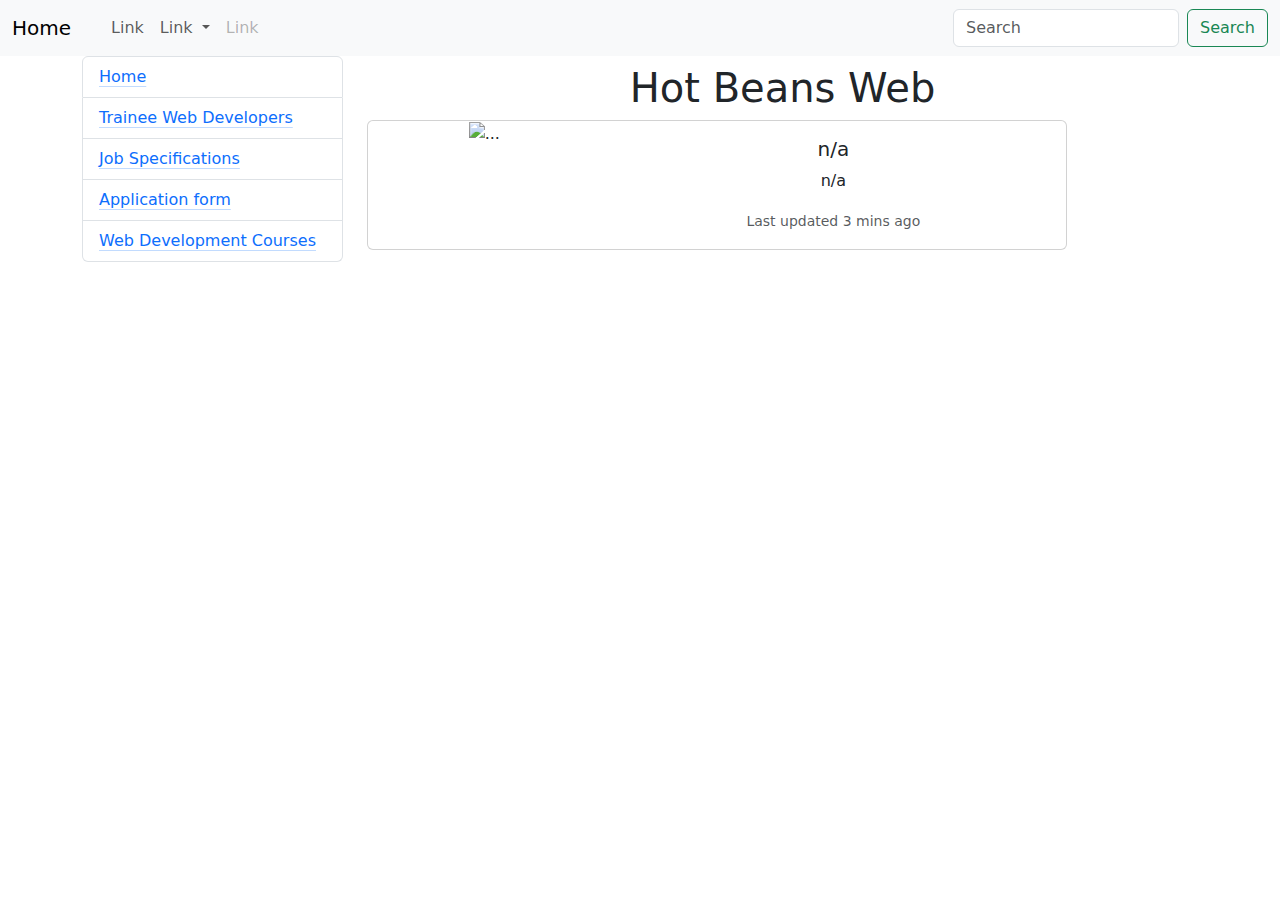
==== html files/index.html @ 2b191bf1 "added options buttons" ====
<!DOCTYPE html>
<html lang="en">
<head>
    <meta charset="UTF-8">
    <meta name="viewport" content="width=device-width, initial-scale=1.0">
    <title>Hot Beans Web</title>
    <link href="https://cdn.jsdelivr.net/npm/bootstrap@5.3.3/dist/css/bootstrap.min.css" rel="stylesheet" integrity="sha384-QWTKZyjpPEjISv5WaRU9OFeRpok6YctnYmDr5pNlyT2bRjXh0JMhjY6hW+ALEwIH" crossorigin="anonymous">
   

<body>

    <header>
        <nav><nav class="navbar navbar-expand-lg bg-body-tertiary bg-primary" data bs-theme="dark">
            <div class="container-fluid">
              <a class="navbar-brand" href="#">Home</a>
              <button class="navbar-toggler" type="button" data-bs-toggle="collapse" data-bs-target="#navbarScroll" aria-controls="navbarScroll" aria-expanded="false" aria-label="Toggle navigation">
                <span class="navbar-toggler-icon"></span>
              </button>
              <div class="collapse navbar-collapse" id="navbarScroll">
                <ul class="navbar-nav me-auto my-2 my-lg-0 navbar-nav-scroll" style="--bs-scroll-height: 100px;">
                  <li class="nav-item">
                    <a class="nav-link active" aria-current="page" href="#"></a>
                  </li>
                  <li class="nav-item">
                    <a class="nav-link" href="#">Link</a>
                  </li>
                  <li class="nav-item dropdown">
                    <a class="nav-link dropdown-toggle" href="#" role="button" data-bs-toggle="dropdown" aria-expanded="false">
                      Link
                    </a>
                    <ul class="dropdown-menu">
                      <li><a class="dropdown-item" href="#">Action</a></li>
                      <li><a class="dropdown-item" href="#">Another action</a></li>
                      <li><hr class="dropdown-divider"></li>
                      <li><a class="dropdown-item" href="#">Something else here</a></li>
                    </ul>
                  </li>
                  <li class="nav-item">
                    <a class="nav-link disabled" aria-disabled="true">Link</a>
                  </li>
                </ul>
                <form class="d-flex" role="search">
                  <input class="form-control me-2" type="search" placeholder="Search" aria-label="Search">
                  <button class="btn btn-outline-success" type="submit">Search</button>
                </form>
              </div>
            </div>
          </nav>
    </header>

    <main class="container">
        <div class="row">
            <aside class="col-3">
                <ul class="list-group">
                  <Li class="list-group-item"><a href="index.html" class="link-primary link-offset-2 link-underline-opacity-25 link-underline-opacity-100-hover">Home</a></Li>
                    <Li class="list-group-item"><a href="traineeweb.html" class="link-primary link-offset-2 link-underline-opacity-25 link-underline-opacity-100-hover">Trainee Web Developers</a></Li>
                    <Li class="list-group-item"><a href="jobspec.html" class="link-primary link-offset-2 link-underline-opacity-25 link-underline-opacity-100-hover">Job Specifications</a></Li>
                    <Li class="list-group-item"><a href="application.html" class="link-primary link-offset-2 link-underline-opacity-25 link-underline-opacity-100-hover">Application form</a></Li>
                    <Li class="list-group-item"><a href="https://www.coursera.org/courses?query=web%20development" class="link-primary link-offset-2 link-underline-opacity-25 link-underline-opacity-100-hover">Web Development Courses</a></Li>

              </ul>
            </aside>
            <section class="col-9">
                <header class="text-center mt-2 mb-3">
                    <h1>Hot Beans Web</h1>

                <div class="card mb-3" style="max-width: 700px;">
                    <div class="row g-0">
                        <div class="col-md-4">
                        <img src="" class="" alt="...">
                          </div>
                          <div class="col-md-8">
                            <div class="card-body">
                              <h5 class="card-title">n/a</h5>
                              <p class="card-text">n/a</p>
                              <p class="card-text"><small class="text-body-secondary">Last updated 3 mins ago</small></p>
                            </div>

     </main>

<script src="https://cdn.jsdelivr.net/npm/bootstrap@5.3.3/dist/js/bootstrap.bundle.min.js" integrity="sha384-YvpcrYf0tY3lHB60NNkmXc5s9fDVZLESaAA55NDzOxhy9GkcIdslK1eN7N6jIeHz" crossorigin="anonymous"></script>
</body>
</html>
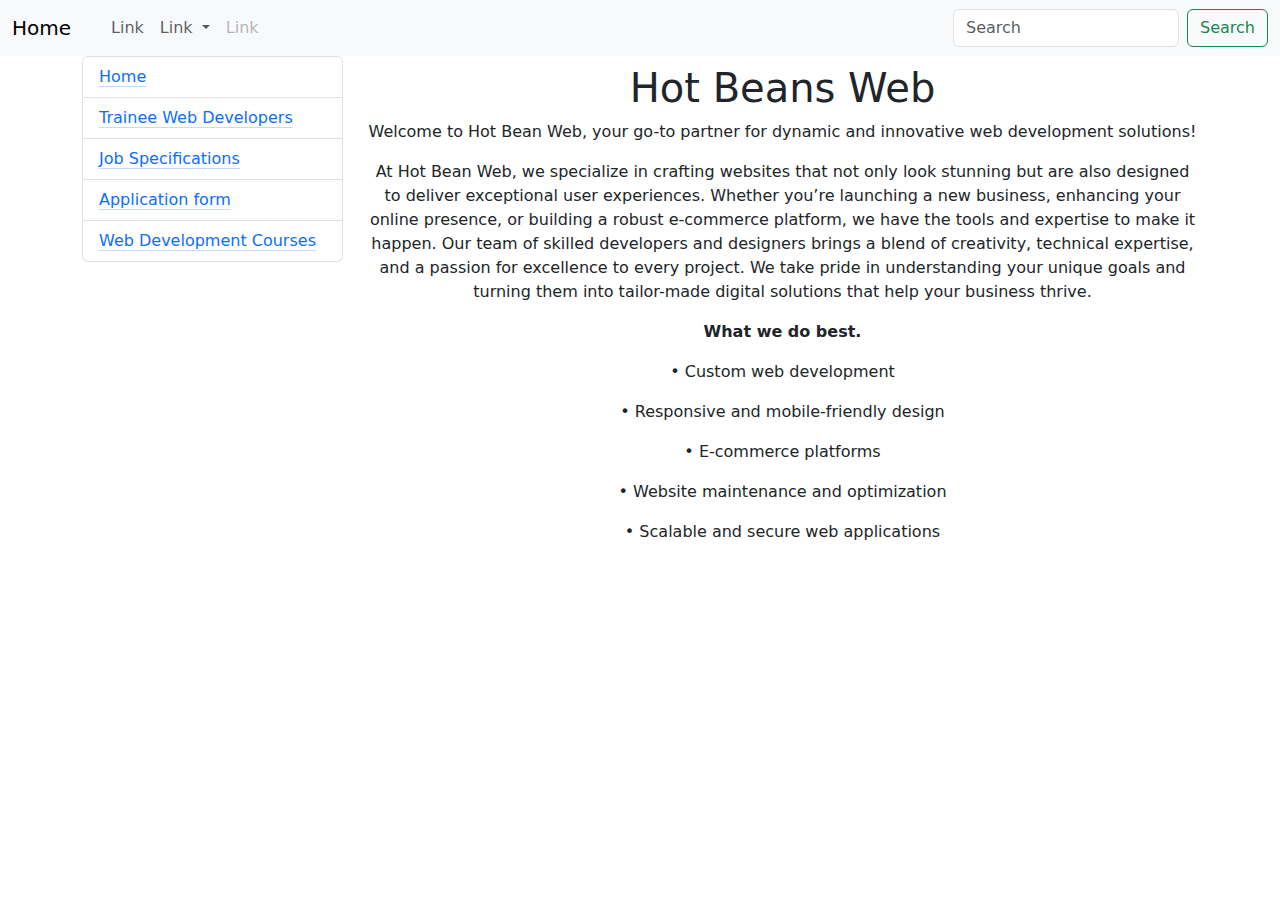
==== commit 8d31f25b: "started adding notes" ====
--- a/html files/index.html
+++ b/html files/index.html
@@ -4,6 +4,12 @@
     <meta charset="UTF-8">
     <meta name="viewport" content="width=device-width, initial-scale=1.0">
     <title>Hot Beans Web</title>
+    <style>
+body {
+  background-image: url('css\background.png');
+}
+</style>
+
     <link href="https://cdn.jsdelivr.net/npm/bootstrap@5.3.3/dist/css/bootstrap.min.css" rel="stylesheet" integrity="sha384-QWTKZyjpPEjISv5WaRU9OFeRpok6YctnYmDr5pNlyT2bRjXh0JMhjY6hW+ALEwIH" crossorigin="anonymous">
    
 
@@ -64,17 +70,18 @@
                 <header class="text-center mt-2 mb-3">
                     <h1>Hot Beans Web</h1>
 
-                <div class="card mb-3" style="max-width: 700px;">
-                    <div class="row g-0">
-                        <div class="col-md-4">
-                        <img src="" class="" alt="...">
-                          </div>
-                          <div class="col-md-8">
-                            <div class="card-body">
-                              <h5 class="card-title">n/a</h5>
-                              <p class="card-text">n/a</p>
-                              <p class="card-text"><small class="text-body-secondary">Last updated 3 mins ago</small></p>
-                            </div>
+
+                               <p>Welcome to Hot Bean Web, your go-to partner for dynamic and innovative web development solutions!<p>
+
+                                <p>At Hot Bean Web, we specialize in crafting websites that not only look stunning but are also designed to deliver exceptional user experiences. Whether you’re launching a new business, enhancing your online presence, or building a robust e-commerce platform, we have the tools and expertise to make it happen.
+                                Our team of skilled developers and designers brings a blend of creativity, technical expertise, and a passion for excellence to every project. We take pride in understanding your unique goals and turning them into tailor-made digital solutions that help your business thrive.<p>
+
+                                <p class="fw-bold">What we do best.</p>
+                                <p>• Custom web development</p>
+                                <p>• Responsive and mobile-friendly design<p>
+                                <p>• E-commerce platforms</p>
+                                <p>• Website maintenance and optimization<p>
+                                <p>• Scalable and secure web applications<p>
 
      </main>
 
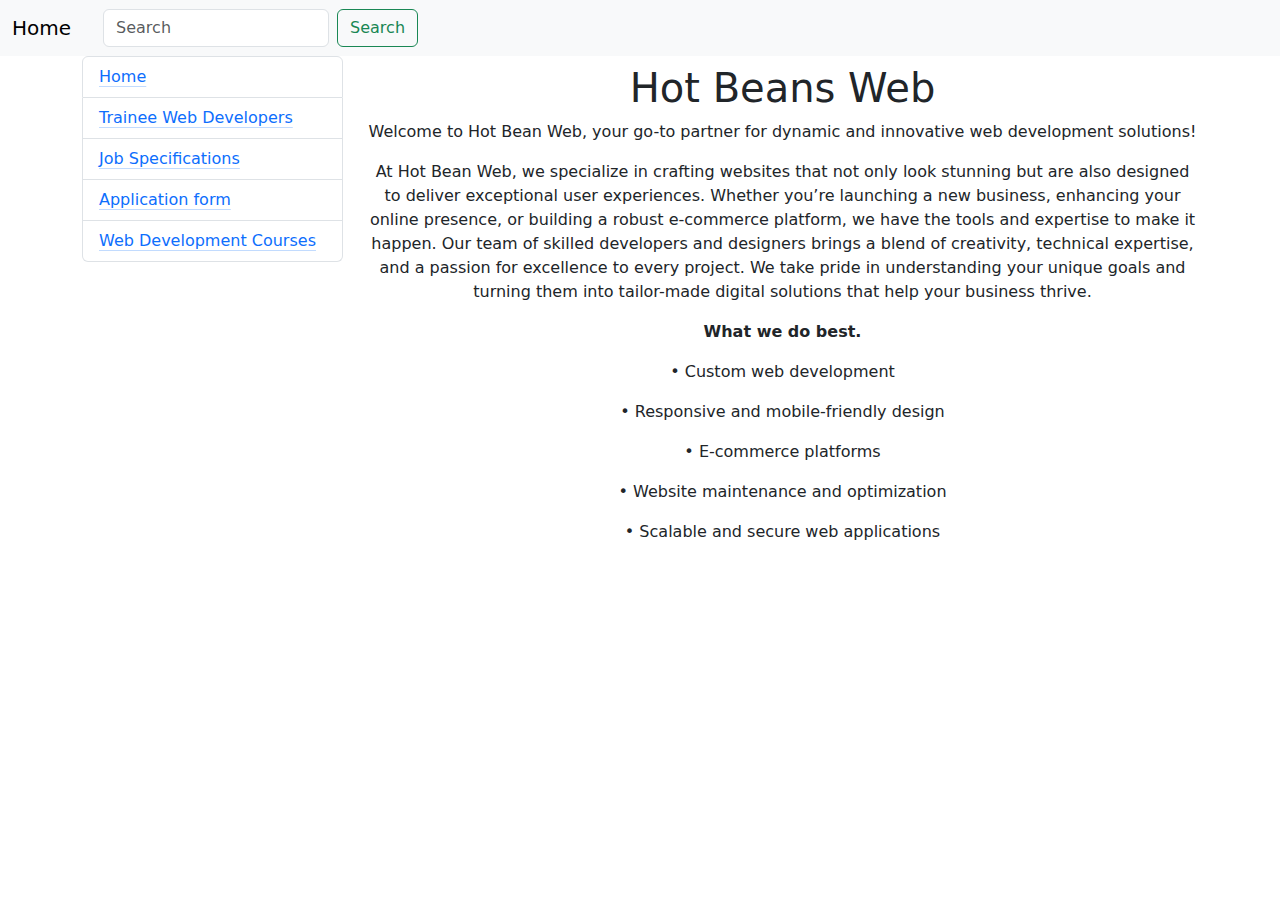
==== commit 646a19f6: "23/01" ====
--- a/html files/index.html
+++ b/html files/index.html
@@ -4,17 +4,11 @@
     <meta charset="UTF-8">
     <meta name="viewport" content="width=device-width, initial-scale=1.0">
     <title>Hot Beans Web</title>
-    <style>
-body {
-  background-image: url('css\background.png');
-}
-</style>
-
     <link href="https://cdn.jsdelivr.net/npm/bootstrap@5.3.3/dist/css/bootstrap.min.css" rel="stylesheet" integrity="sha384-QWTKZyjpPEjISv5WaRU9OFeRpok6YctnYmDr5pNlyT2bRjXh0JMhjY6hW+ALEwIH" crossorigin="anonymous">
-   
-
 <body>
-
+  <html>
+  </body>
+  </html>
     <header>
         <nav><nav class="navbar navbar-expand-lg bg-body-tertiary bg-primary" data bs-theme="dark">
             <div class="container-fluid">
@@ -28,23 +22,6 @@
                     <a class="nav-link active" aria-current="page" href="#"></a>
                   </li>
                   <li class="nav-item">
-                    <a class="nav-link" href="#">Link</a>
-                  </li>
-                  <li class="nav-item dropdown">
-                    <a class="nav-link dropdown-toggle" href="#" role="button" data-bs-toggle="dropdown" aria-expanded="false">
-                      Link
-                    </a>
-                    <ul class="dropdown-menu">
-                      <li><a class="dropdown-item" href="#">Action</a></li>
-                      <li><a class="dropdown-item" href="#">Another action</a></li>
-                      <li><hr class="dropdown-divider"></li>
-                      <li><a class="dropdown-item" href="#">Something else here</a></li>
-                    </ul>
-                  </li>
-                  <li class="nav-item">
-                    <a class="nav-link disabled" aria-disabled="true">Link</a>
-                  </li>
-                </ul>
                 <form class="d-flex" role="search">
                   <input class="form-control me-2" type="search" placeholder="Search" aria-label="Search">
                   <button class="btn btn-outline-success" type="submit">Search</button>
@@ -62,14 +39,13 @@
                     <Li class="list-group-item"><a href="traineeweb.html" class="link-primary link-offset-2 link-underline-opacity-25 link-underline-opacity-100-hover">Trainee Web Developers</a></Li>
                     <Li class="list-group-item"><a href="jobspec.html" class="link-primary link-offset-2 link-underline-opacity-25 link-underline-opacity-100-hover">Job Specifications</a></Li>
                     <Li class="list-group-item"><a href="application.html" class="link-primary link-offset-2 link-underline-opacity-25 link-underline-opacity-100-hover">Application form</a></Li>
-                    <Li class="list-group-item"><a href="https://www.coursera.org/courses?query=web%20development" class="link-primary link-offset-2 link-underline-opacity-25 link-underline-opacity-100-hover">Web Development Courses</a></Li>
+                    <Li class="list-group-item"><a href="WebDevC.html" class="link-primary link-offset-2 link-underline-opacity-25 link-underline-opacity-100-hover">Web Development Courses</a></Li>
 
               </ul>
             </aside>
             <section class="col-9">
                 <header class="text-center mt-2 mb-3">
                     <h1>Hot Beans Web</h1>
-
 
                                <p>Welcome to Hot Bean Web, your go-to partner for dynamic and innovative web development solutions!<p>
 
@@ -82,9 +58,21 @@
                                 <p>• E-commerce platforms</p>
                                 <p>• Website maintenance and optimization<p>
                                 <p>• Scalable and secure web applications<p>
-
      </main>
-
+     <html>
 <script src="https://cdn.jsdelivr.net/npm/bootstrap@5.3.3/dist/js/bootstrap.bundle.min.js" integrity="sha384-YvpcrYf0tY3lHB60NNkmXc5s9fDVZLESaAA55NDzOxhy9GkcIdslK1eN7N6jIeHz" crossorigin="anonymous"></script>
 </body>
-</html>+</html>
+<html>
+
+<head>
+<body>
+  <header>
+    <div class="main">
+    <div class="logo">
+      <url="css\styles.css">
+    </div>
+      <ul>
+
+</body>
+<style>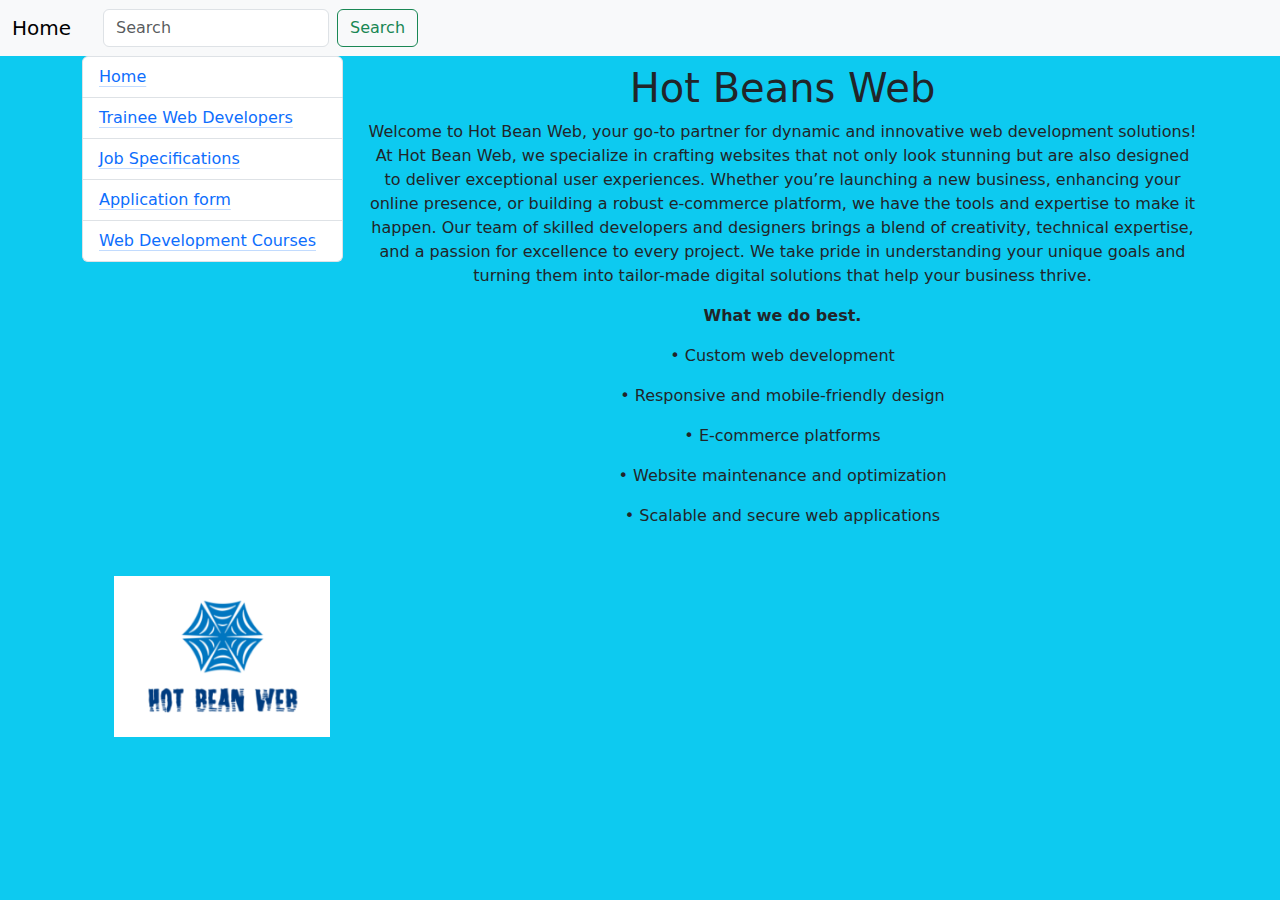
==== commit 60275dd3: "11:30 29/01" ====
--- a/html files/index.html
+++ b/html files/index.html
@@ -5,12 +5,10 @@
     <meta name="viewport" content="width=device-width, initial-scale=1.0">
     <title>Hot Beans Web</title>
     <link href="https://cdn.jsdelivr.net/npm/bootstrap@5.3.3/dist/css/bootstrap.min.css" rel="stylesheet" integrity="sha384-QWTKZyjpPEjISv5WaRU9OFeRpok6YctnYmDr5pNlyT2bRjXh0JMhjY6hW+ALEwIH" crossorigin="anonymous">
-<body>
-  <html>
-  </body>
-  </html>
+  </head>
+  <body class="bg-info">
     <header>
-        <nav><nav class="navbar navbar-expand-lg bg-body-tertiary bg-primary" data bs-theme="dark">
+        <nav class="navbar navbar-expand-lg bg-body-tertiary bg-primary" data bs-theme="dark">
             <div class="container-fluid">
               <a class="navbar-brand" href="#">Home</a>
               <button class="navbar-toggler" type="button" data-bs-toggle="collapse" data-bs-target="#navbarScroll" aria-controls="navbarScroll" aria-expanded="false" aria-label="Toggle navigation">
@@ -21,7 +19,7 @@
                   <li class="nav-item">
                     <a class="nav-link active" aria-current="page" href="#"></a>
                   </li>
-                  <li class="nav-item">
+                  <li class="nav-item"></li>
                 <form class="d-flex" role="search">
                   <input class="form-control me-2" type="search" placeholder="Search" aria-label="Search">
                   <button class="btn btn-outline-success" type="submit">Search</button>
@@ -29,50 +27,43 @@
               </div>
             </div>
           </nav>
+
+    <link rel="stylesheet" href="/css/styles.css">
+    <!DOCTYPE html>
+    <html>
+    <body>
+  
+
     </header>
-
     <main class="container">
-        <div class="row">
-            <aside class="col-3">
-                <ul class="list-group">
-                  <Li class="list-group-item"><a href="index.html" class="link-primary link-offset-2 link-underline-opacity-25 link-underline-opacity-100-hover">Home</a></Li>
-                    <Li class="list-group-item"><a href="traineeweb.html" class="link-primary link-offset-2 link-underline-opacity-25 link-underline-opacity-100-hover">Trainee Web Developers</a></Li>
-                    <Li class="list-group-item"><a href="jobspec.html" class="link-primary link-offset-2 link-underline-opacity-25 link-underline-opacity-100-hover">Job Specifications</a></Li>
-                    <Li class="list-group-item"><a href="application.html" class="link-primary link-offset-2 link-underline-opacity-25 link-underline-opacity-100-hover">Application form</a></Li>
-                    <Li class="list-group-item"><a href="WebDevC.html" class="link-primary link-offset-2 link-underline-opacity-25 link-underline-opacity-100-hover">Web Development Courses</a></Li>
-
-              </ul>
-            </aside>
-            <section class="col-9">
-                <header class="text-center mt-2 mb-3">
-                    <h1>Hot Beans Web</h1>
-
-                               <p>Welcome to Hot Bean Web, your go-to partner for dynamic and innovative web development solutions!<p>
-
-                                <p>At Hot Bean Web, we specialize in crafting websites that not only look stunning but are also designed to deliver exceptional user experiences. Whether you’re launching a new business, enhancing your online presence, or building a robust e-commerce platform, we have the tools and expertise to make it happen.
-                                Our team of skilled developers and designers brings a blend of creativity, technical expertise, and a passion for excellence to every project. We take pride in understanding your unique goals and turning them into tailor-made digital solutions that help your business thrive.<p>
-
-                                <p class="fw-bold">What we do best.</p>
-                                <p>• Custom web development</p>
-                                <p>• Responsive and mobile-friendly design<p>
-                                <p>• E-commerce platforms</p>
-                                <p>• Website maintenance and optimization<p>
-                                <p>• Scalable and secure web applications<p>
+      <div class="row">
+        <aside class="col-3">
+            <ul class="list-group">
+              <Li class="list-group-item"><a href="index.html" class="link-primary link-offset-2 link-underline-opacity-25 link-underline-opacity-100-hover">Home</a></Li>
+              <Li class="list-group-item"><a href="traineeweb.html" class="link-primary link-offset-2 link-underline-opacity-25 link-underline-opacity-100-hover">Trainee Web Developers</a></Li>
+              <Li class="list-group-item"><a href="jobspec.html" class="link-primary link-offset-2 link-underline-opacity-25 link-underline-opacity-100-hover">Job Specifications</a></Li>
+              <Li class="list-group-item"><a href="application.html" class="link-primary link-offset-2 link-underline-opacity-25 link-underline-opacity-100-hover">Application form</a></Li>
+              <Li class="list-group-item"><a href="WebDevC.html" class="link-primary link-offset-2 link-underline-opacity-25 link-underline-opacity-100-hover">Web Development Courses</a></Li>
+          </ul>
+        </aside>
+        <section class="col-9">
+          <header class="text-center mt-2 mb-3">
+            <h1>Hot Beans Web</h1>
+            <div class="welcome">Welcome to Hot Bean Web, your go-to partner for dynamic and innovative web development solutions!</div>
+            <p>At Hot Bean Web, we specialize in crafting websites that not only look stunning but are also designed to deliver exceptional user experiences. Whether you’re launching a new business, enhancing your online presence, or building a robust e-commerce platform, we have the tools and expertise to make it happen.
+            Our team of skilled developers and designers brings a blend of creativity, technical expertise, and a passion for excellence to every project. We take pride in understanding your unique goals and turning them into tailor-made digital solutions that help your business thrive.<p>
+            <p class="fw-bold">What we do best.</p>
+            <p>• Custom web development</p>
+            <p>• Responsive and mobile-friendly design<p>
+            <p>• E-commerce platforms</p>
+            <p>• Website maintenance and optimization<p>
+            <p>• Scalable and secure web applications<p>
+          </header>
+        </section>
+      </div>
+      <div class="row">  
+        <img class="images" src="/css/images/Logo.PNG" alt="logo">
+      </div>
      </main>
-     <html>
-<script src="https://cdn.jsdelivr.net/npm/bootstrap@5.3.3/dist/js/bootstrap.bundle.min.js" integrity="sha384-YvpcrYf0tY3lHB60NNkmXc5s9fDVZLESaAA55NDzOxhy9GkcIdslK1eN7N6jIeHz" crossorigin="anonymous"></script>
-</body>
-</html>
-<html>
-
-<head>
-<body>
-  <header>
-    <div class="main">
-    <div class="logo">
-      <url="css\styles.css">
-    </div>
-      <ul>
-
-</body>
-<style>+     <footer></footer>
+</html>--- a/css/styles.css
+++ b/css/styles.css
@@ -0,0 +1,11 @@
+.images {
+width: 15rem;
+margin-top: 2rem;
+margin-left: 2rem;
+}
+
+.logo {
+    width: 15rem;
+    margin-top: 2rem;
+    margin-left: 2rem;
+    }